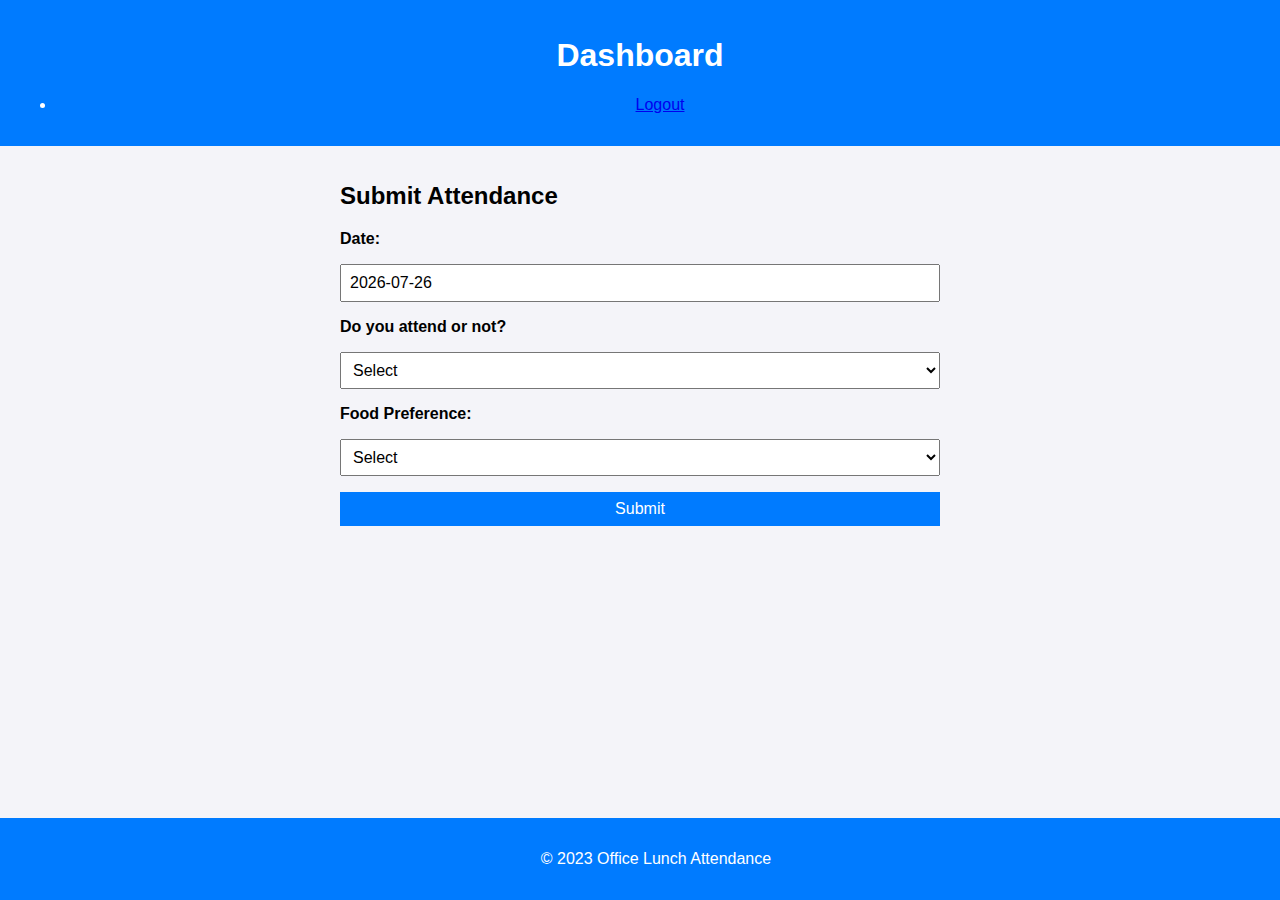
==== pages/dashboard.html @ 78920869 "Add files via upload" ====
<!DOCTYPE html>
<html lang="en">
<head>
  <meta charset="UTF-8">
  <meta name="viewport" content="width=device-width, initial-scale=1.0">
  <title>Dashboard</title>
  <link rel="stylesheet" href="../styles.css">
</head>
<body>
  <header>
    <h1>Dashboard</h1>
    <nav>
      <ul>
        <li><a href="../index.html">Logout</a></li>
      </ul>
    </nav>
  </header>
  <main>
    <h2>Submit Attendance</h2>
    <form id="attendance-form">
      <!-- Date -->
      <label for="date">Date:</label>
      <input type="text" id="date" name="date" readonly>
      
      <!-- Do you attend or not? -->
      <label for="attend">Do you attend or not?</label>
      <select id="attend" name="attend" required>
        <option value="">Select</option>
        <option value="Yes">Yes</option>
        <option value="No">No</option>
      </select>

      <!-- Food Preference -->
      <label for="food-preference">Food Preference:</label>
      <select id="food-preference" name="food-preference" required>
        <option value="">Select</option>
        <!-- Food preferences will be dynamically populated here -->
      </select>

      <button type="submit">Submit</button>
    </form>
  </main>
  <footer>
    <p>&copy; 2023 Office Lunch Attendance</p>
  </footer>
  <script src="../script.js"></script>
</body>
</html>
---- styles.css ----
/* General Styles */
body {
  font-family: Arial, sans-serif;
  margin: 0;
  padding: 0;
  background-color: #f4f4f9;
}

header {
  background-color: #007bff;
  color: white;
  padding: 1rem;
  text-align: center;
}

main {
  padding: 1rem;
  max-width: 600px;
  margin: 0 auto;
}

form {
  display: flex;
  flex-direction: column;
  gap: 1rem;
}

label {
  font-weight: bold;
}

input, select, button {
  padding: 0.5rem;
  font-size: 1rem;
}

button {
  background-color: #007bff;
  color: white;
  border: none;
  cursor: pointer;
}

button:hover {
  background-color: #0056b3;
}

.button-container {
  display: flex;
  gap: 1rem;
  justify-content: center;
}

.btn {
  padding: 0.5rem 1rem;
  background-color: #007bff;
  color: white;
  text-decoration: none;
  border-radius: 4px;
  cursor: pointer;
}

.btn:hover {
  background-color: #0056b3;
}

footer {
  text-align: center;
  padding: 1rem;
  background-color: #007bff;
  color: white;
  position: fixed;
  bottom: 0;
  width: 100%;
}
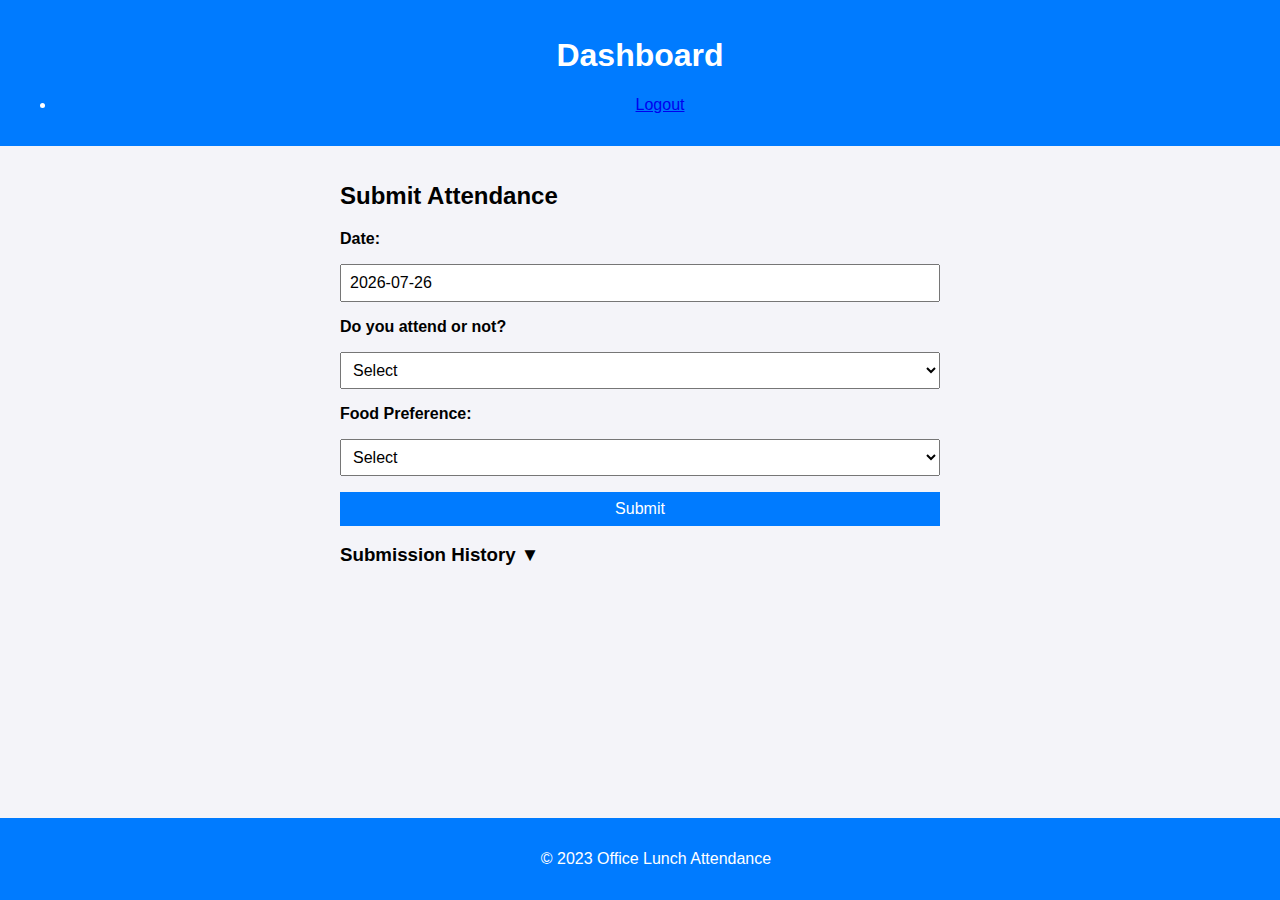
==== commit 6dc36cc1: "Update dashboard.html" ====
--- a/pages/dashboard.html
+++ b/pages/dashboard.html
@@ -21,7 +21,7 @@
       <!-- Date -->
       <label for="date">Date:</label>
       <input type="text" id="date" name="date" readonly>
-      
+
       <!-- Do you attend or not? -->
       <label for="attend">Do you attend or not?</label>
       <select id="attend" name="attend" required>
@@ -39,10 +39,19 @@
 
       <button type="submit">Submit</button>
     </form>
+
+    <!-- Submission History -->
+    <div class="history-section">
+      <h3 onclick="toggleHistory()">Submission History ▼</h3>
+      <div id="history-container" style="display: none;">
+        <p id="no-history-message" style="display: block;">No submissions yet.</p>
+        <ul id="history-list"></ul>
+      </div>
+    </div>
   </main>
   <footer>
     <p>&copy; 2023 Office Lunch Attendance</p>
   </footer>
   <script src="../script.js"></script>
 </body>
-</html>+</html>
